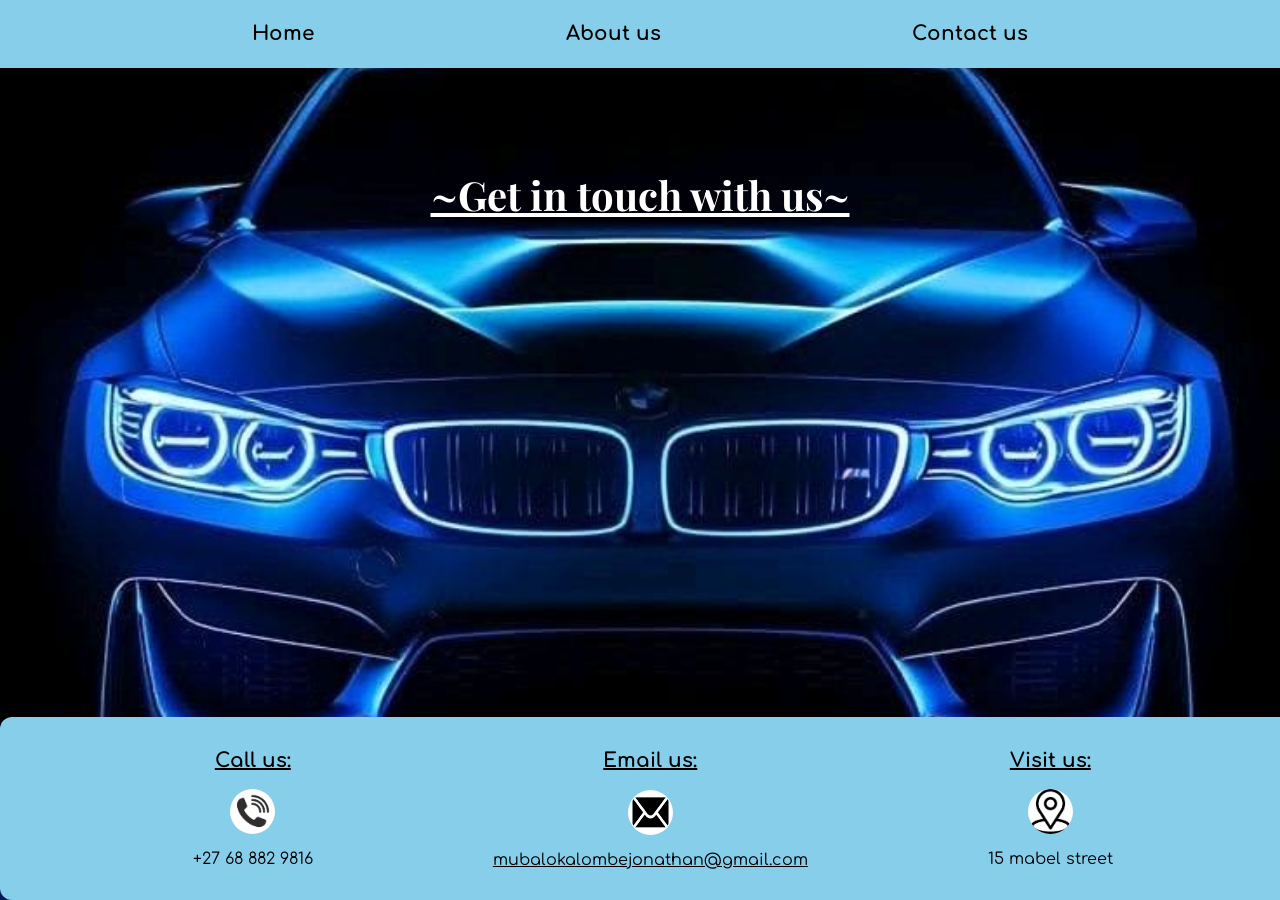
==== contactUs.html @ 6792e0f8 "My first edit of my machenical template" ====
<DOCTYPE html>
  <html lang="en">
    <head>
      <title>Contact Us</title>
      <link rel="stylesheet" href="styles.css" />
      <link rel="icon" href="./images/icon.jpg" />
      <link rel="preconnect" href="https://fonts.googleapis.com" />
      <link rel="preconnect" href="https://fonts.gstatic.com" crossorigin />
      <link rel="preconnect" href="https://fonts.googleapis.com" />
      <link rel="preconnect" href="https://fonts.gstatic.com" crossorigin />
      <link
        href="https://fonts.googleapis.com/css2?family=Comfortaa:wght@300..700&family=Playfair+Display:ital,wght@0,400..900;1,400..900&display=swap"
        rel="stylesheet"
      />
      <link
        href="https://fonts.googleapis.com/css2?family=Comfortaa:wght@300..700&display=swap"
        rel="stylesheet"
      />
      <meta charset="UTF-8" />
      <meta name="viewport" content="width=device-width, initial-scale=1.0" />
    </head>
    <body id="ContactUs">
      <!-- <nav id="nav">
        <ul>
          <li class="nav"><a href="./index.html" target="_self">Home</a></li>
          <li class="nav">
            <a href="./aboutUs.html" target="_self">About us</a>
          </li>
          <li class="last-nav">
            <a href="./contactUs.html" target="_self">Contact us</a>
          </li>
        </ul>
      </nav> -->
      <!-- 
        <div id="nav">
    <div class="nav"><a href="./index.html" target="_self">Home</a></div>
    <div class="nav"><a href="./aboutUs.html" target="_self">About us</a></div>
    <div class="last-nav"><a href="./contactUs.html" target="_self">Contact us</a></div>
</div> -->
<div id="navbar">
        <div class="nav"><a href="./index.html" target="_self">Home</a></div>
        <div class="nav">
          <a href="./aboutUs.html" target="_self">About us</a>
        </div>
        <div class="nav">
          <a href="./contactUs.html" target="_self">Contact us</a>
        </div>
      </div>
      <!-- <div id="nav"><ul>
    <li><a href="./index.html" target="_blank">Home</a></li>
    <li><a href="./aboutUs.html" target="_blank">About us</a></li>
    <li><a href="./contactUs.html" target="_blank">Contact us</a></li>"
</ul></div> -->

      <header class="contactUs">
        <h1>~Get in touch with us~</h1>
      </header>
      <!-- <section class="contactUs-section"></section> -->
      <footer class="contactUs-footer">
        <div class="ContactUs-main">
          <div>
            <h2>Call us:</h2>
            <p>
              <img src="./images/phone.png" alt="phone icon" class="icon" />
            <p>+27 68 882 9816</p>
          </p>
          </div>

          <div>
            <h2>Email us:</h2>
            <p>
              <img src="./images/email.png" alt="email icon" class="icon" />
            </p>
            <p>
              <a href="mailto:mubalokalombejonathan@gmail.com" target="_blank"
                >mubalokalombejonathan@gmail.com</a
              >
            </p>
          </div>

          <div>
            <h2>Visit us:</h2>
            <p>
              <img
                src="./images/location.png"
                alt="location icon"
                class="icon"
              />
            </p>
            <p>15 mabel street</p>
            <!--try to make your location a link-->
          </div>
        </div>
      </footer>
    </body>
  </html>
---- styles.css ----
body,
html {
  font-family: "Comfortaa", sans-serif;
  overflow-x: hidden;
  box-sizing: border-box;
  margin: 0;
  padding: 0;
  background-color: rgb(81, 81, 143);
  color: white;
}

body {
  background-image: url("./images/smoke5.jpeg");
  background-repeat: no-repeat;
  background-size: 100%;
  background-position: center;
  background-attachment: fixed;
}
/*NAV BAR STYLING*/

/* #nav {
  display: inline-block;
  margin-top: 0px auto 10%;
  width: 100%;
  background-color: skyblue;
  white-space: nowrap;
} */

#navbar {
  display: flex;
  flex-flow: row nowrap;
  justify-content: space-evenly;
  width: 100%;
  height: 7.5vh;
  align-items: center;
  background-color: skyblue;
  white-space: nowrap;
  font-size: 20px;
  font-weight: bold;
  position: fixed;
  top:0px;
  z-index: 1;
}

.nav a {
  text-decoration: none;
}

a:hover {
  cursor: pointer;
  color:navy;
}

a:active {
  color: darkolivegreen;
}

a:visited {
  color: navy;
}

.nav a {
  text-decoration: none;
  color: black;
}

header {
  /* margin: 10% auto; */
  text-align: center;
  text-decoration: underline;
  font-size: 20px;
  /* font-family: "Comfortaa", sans-serif; */
  font-family: "Playfair Display", serif;
  font-optical-sizing: auto;
  font-weight: bold;
  font-style: normal;
  margin-top: 7%;
}

/* INDEX PAGE AND DISPLAY OF DELERSHIP SERVICES*/
/* .index{
  background-image: url('./images/smoke.jpg');
  background-repeat: no-repeat;
  background-size: 100vw;
  background-position: center;
} */
#main {
  display: flex;
  flex-flow: row nowrap;
  /* flex-flow: column nowrap; */
  /* width: 100vw; */
  height: 38vh;
  justify-content: space-evenly;
  /* align-items: center; */
  margin: 10px 1.5%;
  color: white;
}

/* .column {
  display: flex;
  flex-flow: row nowrap;
  width: 45vw;
  height: 40vw;
  justify-content: space-evenly;
} */

h3 {
  text-align: center;
}

.price {
  text-align: center;
}

img {
  width: 200px;
  height: 150px;
}

.suspension-service img {
  width: 240px;
  text-align: center;
  /* height: 150px;*/
} 

/* .engine-maintainance { */
  /* background-color: skyblue; */
  /* padding: 2.5px; */
  /* border: 2px solid black;
  border-radius: 15px; */
  /* color: black;
} */


/* .light-service {
  background-color: skyblue;
   padding: 2.5px;
  /* border: 2px solid black;
  border-radius: 15px; */
  /* color: black;
} */


/* .suspension-service {
  background-color: skyblue;
   padding: 2.5px; */
  /* border: 2px solid black;
  border-radius: 15px; */
  /* color: black;
} */

/* .tire-service {
  background-color: skyblue;
  padding: 2.5px; */
  /* border: 2px solid black;
  border-radius: 15px; */
  /* color: black;
} */ 

footer {
  border-radius: 12px;
  margin: 0% auto;
  width: 80%;
  background-color: skyblue;
  color: black;
  text-align: center;
  padding: 1%;
  white-space: nowrap;
  position: fixed;
  bottom: 1px;
}

.footer-list{
  list-style-type: none;
  /* display: inline-block; */
}

footer h2 {
  font-size: 20px;
  padding-bottom: 1%;
  text-decoration: underline;
}

.footer-list li {
  /* font-size: 35px; */
  text-align: start;
  margin: 0px 6%;
}

 li span {
  /* font-size: 25px; */
  text-align: end;
}

footer p {
  /* font-size: 25px; */
  text-align: center;
  margin-top: 3%;
}
footer {
  border-radius: 12px;
  margin: 0% auto;
  width: 100%;
  background-color: skyblue;
  color: black;
  text-align: center;
  padding: 1%;
  white-space: nowrap;
  position: fixed;
  bottom: 1px;
}

footer h2 {
  font-size: 20px;
  padding-bottom: 0.5%;
  text-decoration: underline;
}

footer p {
  /* font-size: 25px; */
  /* text-align: center;
  margin-top: 3%; */
}
.openDays{
  display: flex;
  flex-flow: row nowrap;
  justify-content: space-evenly;
  align-items: center;
  margin-bottom: 1%;
}
.openDays h3{
  text-decoration: underline;
}

/* ABOUT US PAGE */

.About-Us-Page {
  background-image: url("./images/smoke3.jpeg");
  background-repeat: no-repeat;
  background-size: 100%;
  background-position: center;
  background-attachment: fixed;
}
.AboutUs {
  text-align: center;
  font-size: 45;
  height: 18vh;
   margin-top: 10%;
  /* background-image: url(./images/smoke3.jpeg);
  background-position: center;
  background-repeat: no-repeat;
  background-size:  100%18vh; */
  /* background-image: url("./images/aboutUs2.jpg");
  background-repeat: no-repeat;
  background-size: 100% auto;
  background-position: center; */
}
.AboutUs h2 {
  color: white;
}

.table{
  text-align: center;
  margin: 1.5%;
}
.aboutUs-section{
  display: flex;
  flex-flow: column nowrap;
  justify-content: space-evenly;
  align-items: center;
  color: black;
}
.info{
  background-color: skyblue;
  margin: 1%;
  border-radius: 15px;
  font-weight: 1000000;
}


/* CONTACT US PAGE */

.ContactUs-main {
  width: 100vw;
  display: flex;
  flex-flow: row;
  justify-content: space-evenly;
  text-align: center;
  color: black;
  padding: 0.2% 0px;
  border-radius: 0px;
}

.contactUs-footer{
  position:fixed;
  bottom: 0px;
  background-color: skyblue;
}

.contactUs {
  text-align: center;
  padding: 6% 0% 9%;
  /* height: 46vh; */
  margin-top: 5%;
  margin-bottom: 1%;
}

a {
  text-decoration: underline;
  color: black;
}

.icon {
  border-radius: 360px;
  width: 45px;
  height: 45px;
}

#ContactUs {
  background-image: url("./images/smoke3.jpeg");
  background-repeat: no-repeat;
  background-size: 100%;
  background-position: center;
  background-attachment: fixed;
}

/* MEDIA GRAPHING */
@media  screen and (max-width: 950px) { 

  .main-font{
font-size: 15;
  }

  img{
    width: 160px;
    height: 130px;
  }
  
  .suspension-service img {
  width: 210px;
  }
  
#nav{
  position: fixed;
  top: 0px;
  z-index: 1;
}

header{
margin-top: 5%;

}

#main {
  display: flex;
  flex-flow: row nowrap;
  /* flex-flow: column nowrap; */
  /* width: 100vw; */
  height: 38vh;
  justify-content: space-evenly;
  /* align-items: center; */
  margin: 10px 1.5%;
  color: white;
}
header.contactUs{
  margin-top: 6%;
  margin-bottom: 6%;
}
}
@media  screen and (max-width: 850px) { 
header.contactUs{
  margin-top: 9%;
  margin-bottom: 6%;
}
}
@media  screen and (max-width: 750px) { 

  .main-font{
font-size: 11;
  }

  img{
    max-width: 140px;
    height: 110px;
  }
  
  .suspension-service img {
  max-width: 210px;
  }
}

@media  screen and (max-width: 700px) { 

  
  #main{flex-flow: column nowrap;
  align-items: center;
justify-content: center;}

  .suspension-service img {
  max-width: 210px;
  text-align: center;
} 

}
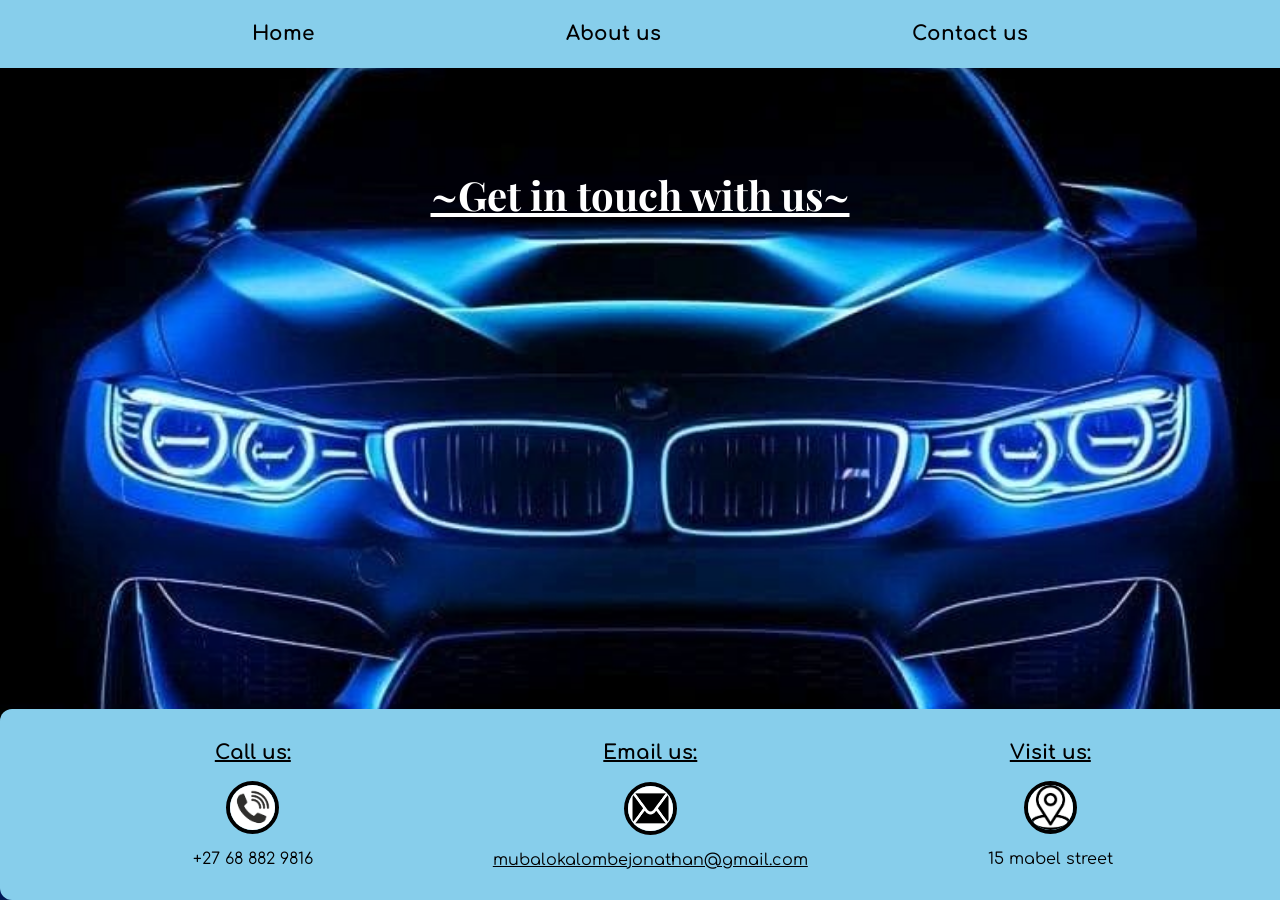
==== commit 68010245: "media querries for edits" ====
--- a/contactUs.html
+++ b/contactUs.html
@@ -20,23 +20,7 @@
       <meta name="viewport" content="width=device-width, initial-scale=1.0" />
     </head>
     <body id="ContactUs">
-      <!-- <nav id="nav">
-        <ul>
-          <li class="nav"><a href="./index.html" target="_self">Home</a></li>
-          <li class="nav">
-            <a href="./aboutUs.html" target="_self">About us</a>
-          </li>
-          <li class="last-nav">
-            <a href="./contactUs.html" target="_self">Contact us</a>
-          </li>
-        </ul>
-      </nav> -->
-      <!-- 
-        <div id="nav">
-    <div class="nav"><a href="./index.html" target="_self">Home</a></div>
-    <div class="nav"><a href="./aboutUs.html" target="_self">About us</a></div>
-    <div class="last-nav"><a href="./contactUs.html" target="_self">Contact us</a></div>
-</div> -->
+     
 <div id="navbar">
         <div class="nav"><a href="./index.html" target="_self">Home</a></div>
         <div class="nav">
@@ -46,12 +30,7 @@
           <a href="./contactUs.html" target="_self">Contact us</a>
         </div>
       </div>
-      <!-- <div id="nav"><ul>
-    <li><a href="./index.html" target="_blank">Home</a></li>
-    <li><a href="./aboutUs.html" target="_blank">About us</a></li>
-    <li><a href="./contactUs.html" target="_blank">Contact us</a></li>"
-</ul></div> -->
-
+     
       <header class="contactUs">
         <h1>~Get in touch with us~</h1>
       </header>
--- a/styles.css
+++ b/styles.css
@@ -38,7 +38,7 @@
   font-size: 20px;
   font-weight: bold;
   position: fixed;
-  top:0px;
+  top: 0px;
   z-index: 1;
 }
 
@@ -48,7 +48,7 @@
 
 a:hover {
   cursor: pointer;
-  color:navy;
+  color: navy;
 }
 
 a:active {
@@ -115,47 +115,47 @@
 img {
   width: 200px;
   height: 150px;
+  border: 4px solid black;
+  border-radius: 25px;
 }
 
 .suspension-service img {
   width: 240px;
   text-align: center;
   /* height: 150px;*/
-} 
+}
 
 /* .engine-maintainance { */
-  /* background-color: skyblue; */
-  /* padding: 2.5px; */
-  /* border: 2px solid black;
+/* background-color: skyblue; */
+/* padding: 2.5px; */
+/* border: 2px solid black;
   border-radius: 15px; */
-  /* color: black;
-} */
-
+/* color: black;
+} */
 
 /* .light-service {
   background-color: skyblue;
    padding: 2.5px;
   /* border: 2px solid black;
   border-radius: 15px; */
-  /* color: black;
-} */
-
+/* color: black;
+} */
 
 /* .suspension-service {
   background-color: skyblue;
    padding: 2.5px; */
-  /* border: 2px solid black;
+/* border: 2px solid black;
   border-radius: 15px; */
-  /* color: black;
+/* color: black;
 } */
 
 /* .tire-service {
   background-color: skyblue;
   padding: 2.5px; */
-  /* border: 2px solid black;
+/* border: 2px solid black;
   border-radius: 15px; */
-  /* color: black;
-} */ 
+/* color: black;
+} */
 
 footer {
   border-radius: 12px;
@@ -170,7 +170,7 @@
   bottom: 1px;
 }
 
-.footer-list{
+.footer-list {
   list-style-type: none;
   /* display: inline-block; */
 }
@@ -187,7 +187,7 @@
   margin: 0px 6%;
 }
 
- li span {
+li span {
   /* font-size: 25px; */
   text-align: end;
 }
@@ -221,14 +221,14 @@
   /* text-align: center;
   margin-top: 3%; */
 }
-.openDays{
+.openDays {
   display: flex;
   flex-flow: row nowrap;
   justify-content: space-evenly;
   align-items: center;
   margin-bottom: 1%;
 }
-.openDays h3{
+.openDays h3 {
   text-decoration: underline;
 }
 
@@ -245,39 +245,31 @@
   text-align: center;
   font-size: 45;
   height: 18vh;
-   margin-top: 10%;
-  /* background-image: url(./images/smoke3.jpeg);
-  background-position: center;
-  background-repeat: no-repeat;
-  background-size:  100%18vh; */
-  /* background-image: url("./images/aboutUs2.jpg");
-  background-repeat: no-repeat;
-  background-size: 100% auto;
-  background-position: center; */
-}
+  margin-top: 10%;
+}
+
 .AboutUs h2 {
   color: white;
 }
 
-.table{
+.table {
   text-align: center;
   margin: 1.5%;
 }
-.aboutUs-section{
+.aboutUs-section {
   display: flex;
   flex-flow: column nowrap;
   justify-content: space-evenly;
   align-items: center;
   color: black;
 }
-.info{
+.info {
   background-color: skyblue;
   margin: 1%;
   border-radius: 15px;
   font-weight: 1000000;
 }
 
-
 /* CONTACT US PAGE */
 
 .ContactUs-main {
@@ -291,8 +283,8 @@
   border-radius: 0px;
 }
 
-.contactUs-footer{
-  position:fixed;
+.contactUs-footer {
+  position: fixed;
   bottom: 0px;
   background-color: skyblue;
 }
@@ -325,80 +317,109 @@
 }
 
 /* MEDIA GRAPHING */
-@media  screen and (max-width: 950px) { 
-
-  .main-font{
-font-size: 15;
-  }
-
-  img{
+@media screen and (max-width: 950px) {
+  .main-font {
+    font-size: 15;
+  }
+
+  img {
     width: 160px;
     height: 130px;
   }
-  
+
   .suspension-service img {
-  width: 210px;
-  }
-  
-#nav{
-  position: fixed;
-  top: 0px;
-  z-index: 1;
-}
-
-header{
-margin-top: 5%;
-
-}
-
-#main {
-  display: flex;
-  flex-flow: row nowrap;
-  /* flex-flow: column nowrap; */
-  /* width: 100vw; */
-  height: 38vh;
-  justify-content: space-evenly;
-  /* align-items: center; */
-  margin: 10px 1.5%;
-  color: white;
-}
-header.contactUs{
-  margin-top: 6%;
-  margin-bottom: 6%;
-}
-}
-@media  screen and (max-width: 850px) { 
-header.contactUs{
-  margin-top: 9%;
-  margin-bottom: 6%;
-}
-}
-@media  screen and (max-width: 750px) { 
-
+    width: 210px;
+  }
+
+  #nav {
+    position: fixed;
+    top: 0px;
+    z-index: 1;
+  }
+
+  header {
+    margin-top: 5%;
+  }
+
+  #main {
+    display: flex;
+    flex-flow: row nowrap;
+    height: 38vh;
+    justify-content: space-evenly;
+    margin: 10px 1.5%;
+    color: white;
+  }
+  header.contactUs {
+    margin-top: 6%;
+    margin-bottom: 6%;
+  }
+}
+@media screen and (max-width: 850px) {
+  header.contactUs {
+    margin-top: 9%;
+    margin-bottom: 6%;
+  }
+}
+@media screen and (max-width: 750px) {
+  .main-font {
+    font-size: 11;
+  }
+
+  img {
+    width: 140px;
+    height: 110px;
+  }
+
+  .suspension-service img {
+    width: 210px;
+  }
   .main-font{
-font-size: 11;
-  }
-
-  img{
-    max-width: 140px;
-    height: 110px;
-  }
-  
+    font-size: 15px;
+  }
+}
+
+@media screen and (max-width: 700px) {
+  .shopName h1 {
+    margin-top: 25%;
+  }
+
+  .main-font {
+    margin: 25% auto 13%;
+    text-decoration: underline;
+    font-size: larger;
+  }
+
+  #main {
+    width: auto;
+    height: auto;
+    flex-flow: column nowrap;
+    align-items: center;
+    justify-content: center;
+  }
+
+  img {
+    width: 100%;
+    text-align: center;
+    height: 300px;
+  }
   .suspension-service img {
-  max-width: 210px;
-  }
-}
-
-@media  screen and (max-width: 700px) { 
-
-  
-  #main{flex-flow: column nowrap;
-  align-items: center;
-justify-content: center;}
-
-  .suspension-service img {
-  max-width: 210px;
-  text-align: center;
-} 
-
-}+    width: 100%;
+    text-align: center;
+    height: 300px;
+    text-align: center;
+  }
+
+  footer {
+    position: unset;
+  }
+  span{
+    font-size: 12px;
+  }
+
+  .ContactUs-main{
+    flex-flow: column nowrap;
+    width: auto;
+    height: auto;
+    position: unset;
+  }
+}
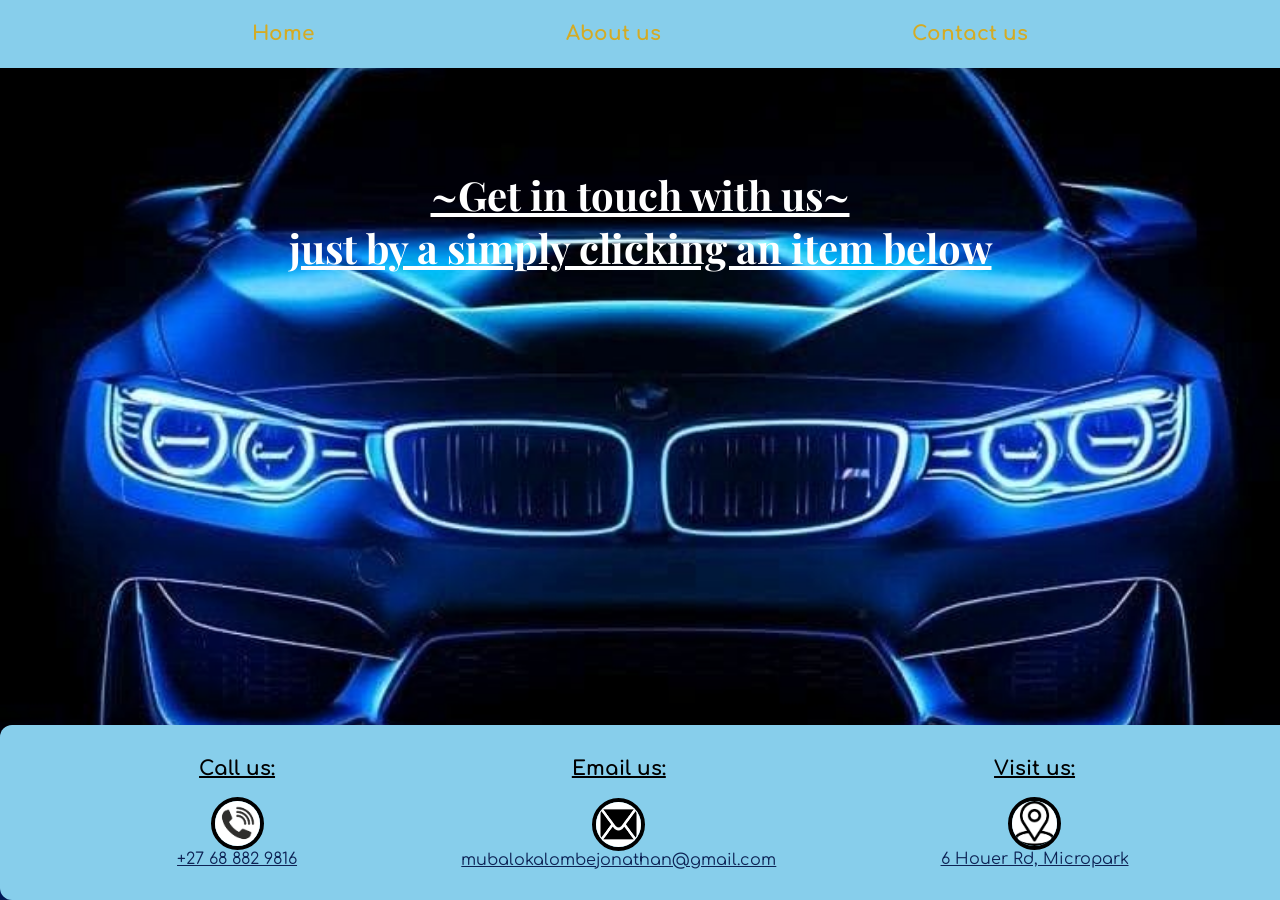
==== commit 4363eb35: "I made my contact list icons links and I applied animations to my home page" ====
--- a/contactUs.html
+++ b/contactUs.html
@@ -20,8 +20,7 @@
       <meta name="viewport" content="width=device-width, initial-scale=1.0" />
     </head>
     <body id="ContactUs">
-     
-<div id="navbar">
+      <div id="navbar">
         <div class="nav"><a href="./index.html" target="_self">Home</a></div>
         <div class="nav">
           <a href="./aboutUs.html" target="_self">About us</a>
@@ -30,29 +29,31 @@
           <a href="./contactUs.html" target="_self">Contact us</a>
         </div>
       </div>
-     
+
       <header class="contactUs">
-        <h1>~Get in touch with us~</h1>
+        <h1>~Get in touch with us~<br>just by a simply clicking an item below
+        </h1>
       </header>
-      <!-- <section class="contactUs-section"></section> -->
       <footer class="contactUs-footer">
         <div class="ContactUs-main">
           <div>
             <h2>Call us:</h2>
             <p>
-              <img src="./images/phone.png" alt="phone icon" class="icon" />
-            <p>+27 68 882 9816</p>
-          </p>
+              <a href="tel:068829816" target="_blank"
+                ><img src="./images/phone.png" alt="phone icon" class="icon" />
+                <br />
+                +27 68 882 9816</a
+              >
+            </p>
           </div>
 
           <div>
             <h2>Email us:</h2>
             <p>
-              <img src="./images/email.png" alt="email icon" class="icon" />
-            </p>
-            <p>
               <a href="mailto:mubalokalombejonathan@gmail.com" target="_blank"
-                >mubalokalombejonathan@gmail.com</a
+                ><img src="./images/email.png" alt="email icon" class="icon" />
+              <br>
+              mubalokalombejonathan@gmail.com</a
               >
             </p>
           </div>
@@ -60,16 +61,21 @@
           <div>
             <h2>Visit us:</h2>
             <p>
-              <img
+              <a
+                href="https://maps.app.goo.gl/dpHh5oLXNQVjw5TL7"
+                target="_blank"
+                ><img
                 src="./images/location.png"
                 alt="location icon"
                 class="icon"
               />
+              <br>
+              6 Houer Rd, Micropark</a
+              >
             </p>
-            <p>15 mabel street</p>
-            <!--try to make your location a link-->
           </div>
         </div>
       </footer>
     </body>
   </html>
+</DOCTYPE>
--- a/styles.css
+++ b/styles.css
@@ -17,14 +17,6 @@
   background-attachment: fixed;
 }
 /*NAV BAR STYLING*/
-
-/* #nav {
-  display: inline-block;
-  margin-top: 0px auto 10%;
-  width: 100%;
-  background-color: skyblue;
-  white-space: nowrap;
-} */
 
 #navbar {
   display: flex;
@@ -42,73 +34,50 @@
   z-index: 1;
 }
 
+.nav a:link {
+  color: rgb(212, 171, 36);
+}
+
+.nav a:visited {
+  color: rgb(13, 1, 20);
+}
+
+.nav a:hover {
+  cursor: pointer;
+  color: rgb(70, 153, 50);
+}
+
+a:active {
+  color: rgb(112, 34, 14);
+  cursor: wait;
+}
+
 .nav a {
   text-decoration: none;
 }
 
-a:hover {
-  cursor: pointer;
-  color: navy;
-}
-
-a:active {
-  color: darkolivegreen;
-}
-
-a:visited {
-  color: navy;
-}
-
-.nav a {
-  text-decoration: none;
-  color: black;
-}
-
 header {
-  /* margin: 10% auto; */
   text-align: center;
   text-decoration: underline;
   font-size: 20px;
-  /* font-family: "Comfortaa", sans-serif; */
   font-family: "Playfair Display", serif;
   font-optical-sizing: auto;
   font-weight: bold;
   font-style: normal;
-  margin-top: 7%;
-}
-
-/* INDEX PAGE AND DISPLAY OF DELERSHIP SERVICES*/
-/* .index{
-  background-image: url('./images/smoke.jpg');
-  background-repeat: no-repeat;
-  background-size: 100vw;
-  background-position: center;
-} */
+  margin-top: 5%;
+}
+
 #main {
   display: flex;
   flex-flow: row nowrap;
-  /* flex-flow: column nowrap; */
-  /* width: 100vw; */
   height: 38vh;
   justify-content: space-evenly;
-  /* align-items: center; */
   margin: 10px 1.5%;
   color: white;
-}
-
-/* .column {
-  display: flex;
-  flex-flow: row nowrap;
-  width: 45vw;
-  height: 40vw;
-  justify-content: space-evenly;
-} */
+  padding-bottom: 1%;
+}
 
 h3 {
-  text-align: center;
-}
-
-.price {
   text-align: center;
 }
 
@@ -117,47 +86,102 @@
   height: 150px;
   border: 4px solid black;
   border-radius: 25px;
+  position: relative;
+  z-index: 1;
 }
 
 .suspension-service img {
   width: 240px;
   text-align: center;
-  /* height: 150px;*/
-}
-
-/* .engine-maintainance { */
-/* background-color: skyblue; */
-/* padding: 2.5px; */
-/* border: 2px solid black;
-  border-radius: 15px; */
-/* color: black;
-} */
-
-/* .light-service {
-  background-color: skyblue;
-   padding: 2.5px;
-  /* border: 2px solid black;
-  border-radius: 15px; */
-/* color: black;
-} */
-
-/* .suspension-service {
-  background-color: skyblue;
-   padding: 2.5px; */
-/* border: 2px solid black;
-  border-radius: 15px; */
-/* color: black;
-} */
-
-/* .tire-service {
-  background-color: skyblue;
-  padding: 2.5px; */
-/* border: 2px solid black;
-  border-radius: 15px; */
-/* color: black;
-} */
-
-footer {
+  position: relative;
+  z-index: 1;
+}
+
+.engine-maintainance {
+  animation-name: engine;
+  animation-duration: 3.5s;
+  position: relative;
+}
+
+@keyframes engine {
+  0% {
+    right: 250px;
+    color: black;
+    opacity: 0.4;
+  }
+  50% {
+    opacity: 0.8;
+  }
+  100% {
+    right: 0px;
+    color: white;
+  }
+}
+
+.light-service {
+  animation-name: lights;
+  animation-duration: 3.5s;
+  position: relative;
+}
+
+@keyframes lights {
+  0% {
+    top: 250px;
+    color: black;
+    opacity: 0.4;
+  }
+  50% {
+    opacity: 0.8;
+  }
+  100% {
+    top: 0px;
+    color: white;
+  }
+}
+
+.suspension-service {
+  animation-name: suspension;
+  animation-duration: 3.5s;
+  position: relative;
+}
+
+@keyframes suspension {
+  0% {
+    bottom: 500px;
+    color: black;
+    opacity: 0.4;
+  }
+  50% {
+    opacity: 0.8;
+  }
+  100% {
+    bottom: 0px;
+    color: white;
+  }
+}
+
+.tire-service {
+  animation-name: tires;
+  animation-duration: 3.5s;
+  position: relative;
+}
+
+@keyframes tires {
+  0% {
+    left: 250px;
+    color: black;
+    opacity: 0.4;
+  }
+  50% {
+    opacity: 0.8;
+  }
+  100% {
+    left: 0px;
+    color: white;
+  }
+}
+
+.engine-maintainance footer {
   border-radius: 12px;
   margin: 0% auto;
   width: 80%;
@@ -172,31 +196,28 @@
 
 .footer-list {
   list-style-type: none;
-  /* display: inline-block; */
 }
 
 footer h2 {
   font-size: 20px;
-  padding-bottom: 1%;
+  padding-bottom: 0.5%;
   text-decoration: underline;
 }
 
 .footer-list li {
-  /* font-size: 35px; */
   text-align: start;
   margin: 0px 6%;
 }
 
 li span {
-  /* font-size: 25px; */
   text-align: end;
 }
 
 footer p {
-  /* font-size: 25px; */
   text-align: center;
   margin-top: 3%;
 }
+
 footer {
   border-radius: 12px;
   margin: 0% auto;
@@ -216,17 +237,12 @@
   text-decoration: underline;
 }
 
-footer p {
-  /* font-size: 25px; */
-  /* text-align: center;
-  margin-top: 3%; */
-}
 .openDays {
   display: flex;
   flex-flow: row nowrap;
   justify-content: space-evenly;
   align-items: center;
-  margin-bottom: 1%;
+  margin-bottom: 0%;
 }
 .openDays h3 {
   text-decoration: underline;
@@ -292,14 +308,13 @@
 .contactUs {
   text-align: center;
   padding: 6% 0% 9%;
-  /* height: 46vh; */
   margin-top: 5%;
   margin-bottom: 1%;
 }
 
 a {
   text-decoration: underline;
-  color: black;
+  color: rgb(13, 35, 85);
 }
 
 .icon {
@@ -373,7 +388,7 @@
   .suspension-service img {
     width: 210px;
   }
-  .main-font{
+  .main-font {
     font-size: 15px;
   }
 }
@@ -412,14 +427,21 @@
   footer {
     position: unset;
   }
-  span{
+  span {
     font-size: 12px;
   }
 
-  .ContactUs-main{
+  .ContactUs-main {
     flex-flow: column nowrap;
     width: auto;
     height: auto;
     position: unset;
   }
-}
+  
+  .index{
+    background-attachment: scroll;
+  }
+  body{
+    background-attachment: scroll;
+  }
+}
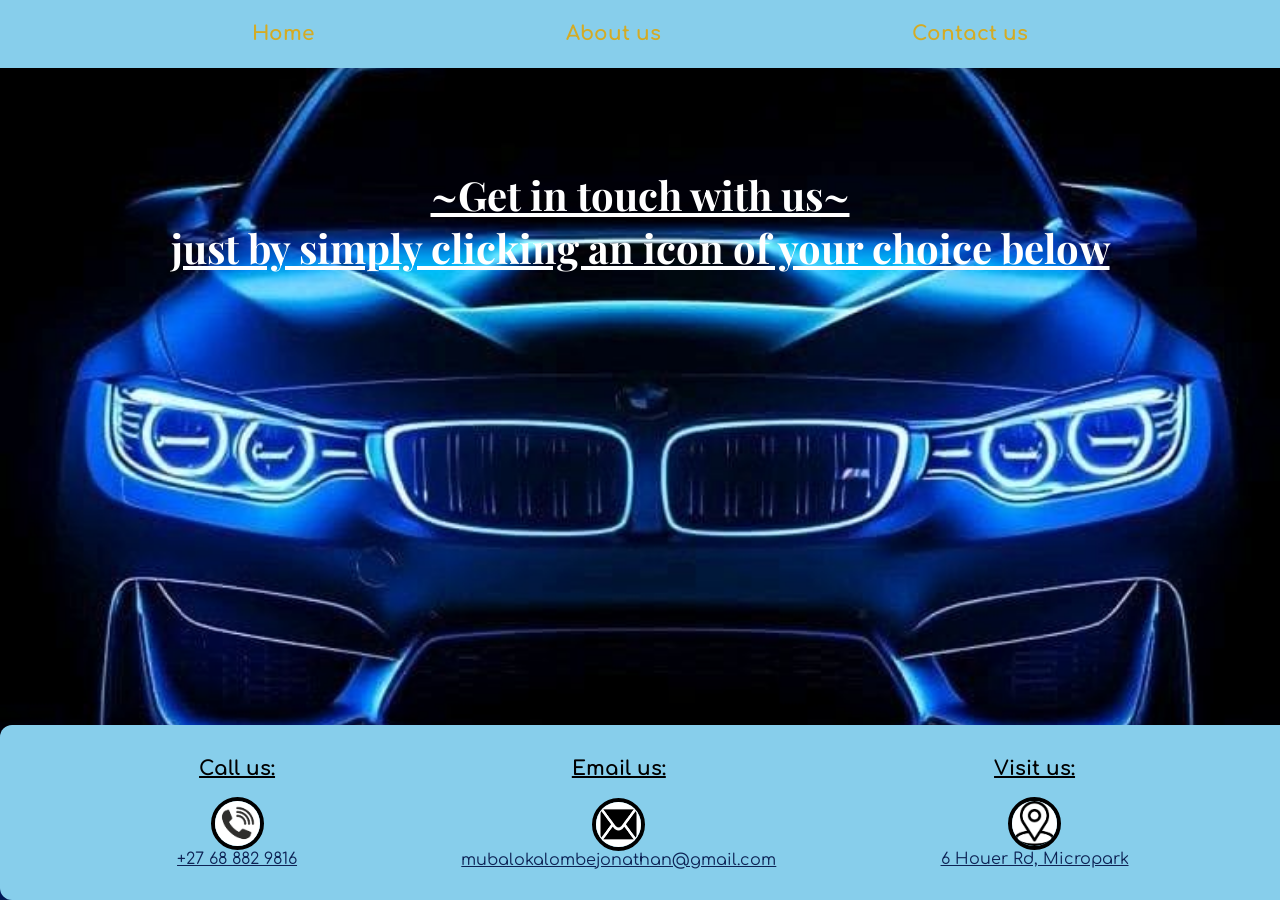
==== commit 14ca6e2a: "im editing the animation of my phones viewpoet and the background display" ====
--- a/contactUs.html
+++ b/contactUs.html
@@ -31,7 +31,7 @@
       </div>
 
       <header class="contactUs">
-        <h1>~Get in touch with us~<br>just by a simply clicking an item below
+        <h1>~Get in touch with us~<br>just by simply clicking an icon of your choice below
         </h1>
       </header>
       <footer class="contactUs-footer">
--- a/styles.css
+++ b/styles.css
@@ -439,9 +439,85 @@
   }
   
   .index{
-    background-attachment: scroll;
+    background-size: auto ;
   }
   body{
-    background-attachment: scroll;
-  }
-}
+    background-size: auto;
+  }
+  
+  .engine-maintainance {
+  animation-name: engine;
+  animation-duration: 3.5s;
+  position: relative;
+}
+
+@keyframes engine {
+  0% {
+    top: 250px;
+    color: black;
+  }
+  50% {
+  }
+  100% {
+  top: 0px;
+    color: white;
+  }
+}
+
+.light-service {
+  animation-name: lights;
+  animation-duration: 4.5s;
+  position: relative;
+}
+
+@keyframes lights {
+  0% {
+    top: 500px;
+    color: black;
+  }
+  50% {
+  }
+  100% {
+    top: 0px;
+    color: white;
+  }
+}
+
+.suspension-service {
+  animation-name: suspension;
+  animation-duration: 5.5s;
+  position: relative;
+}
+
+@keyframes suspension {
+  0% {
+    top: 750px;
+    color: black;
+  }
+  50% {
+  }
+  100% {
+    top: 0px;
+    color: white;
+  }
+}
+
+.tire-service {
+  animation-name: tires;
+  animation-duration: 6.5s;
+  position: relative;
+}
+
+@keyframes tires {
+  0% {
+    top: 1000px;
+    color: black;
+  }
+  50% {
+  }
+  100% {
+    top: 0px;
+    color: white;
+  }
+}
+}
